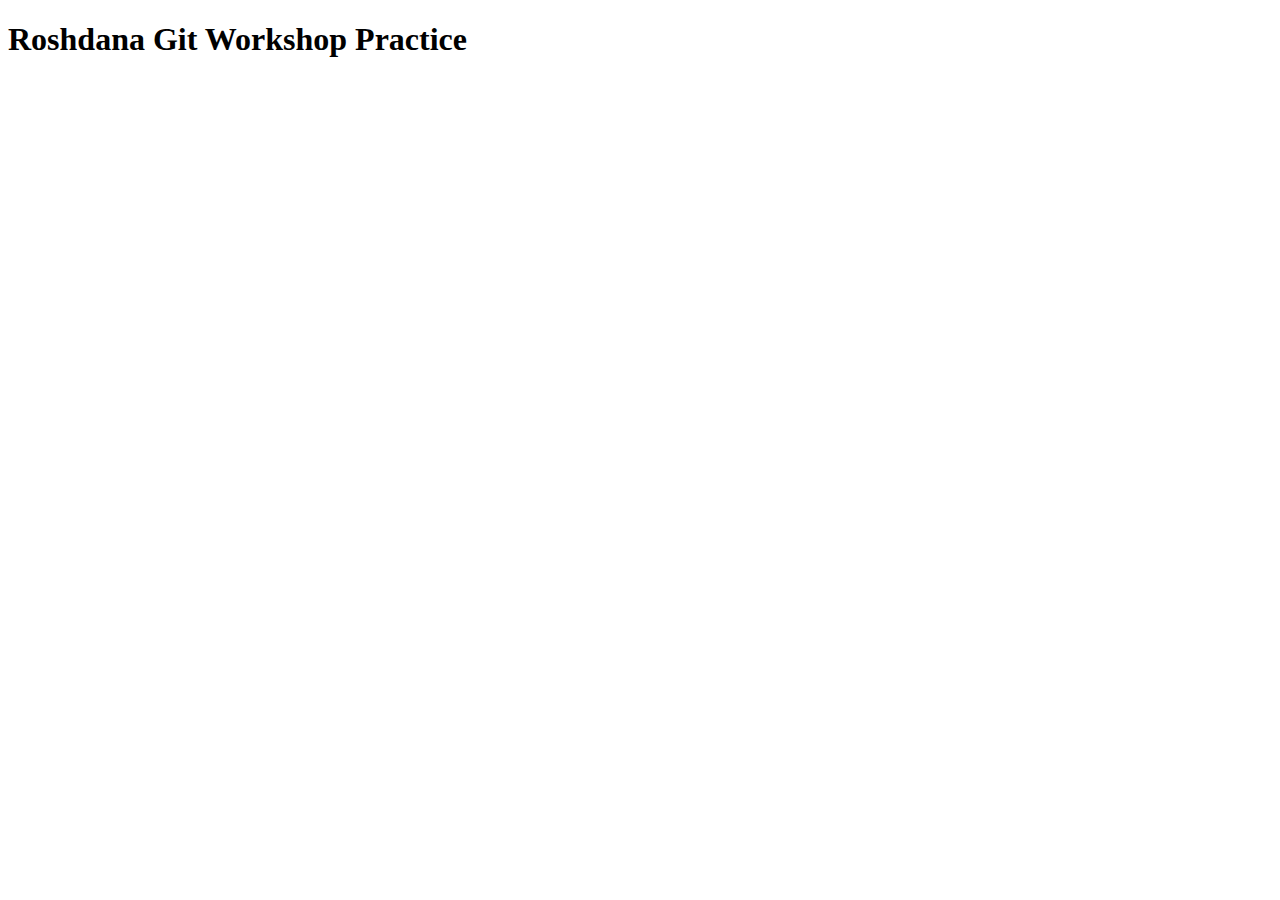
==== index.html @ 23259999 "Create HTML file" ====
<!DOCTYPE html>
<html lang="en">
<head>
    <meta charset="UTF-8">
    <meta http-equiv="X-UA-Compatible" content="IE=edge">
    <meta name="viewport" content="width=device-width, initial-scale=1.0">
    <title>Git Practice</title>
</head>
<body>
    <H1>Roshdana Git Workshop Practice</H1>
    
</body>
</html>
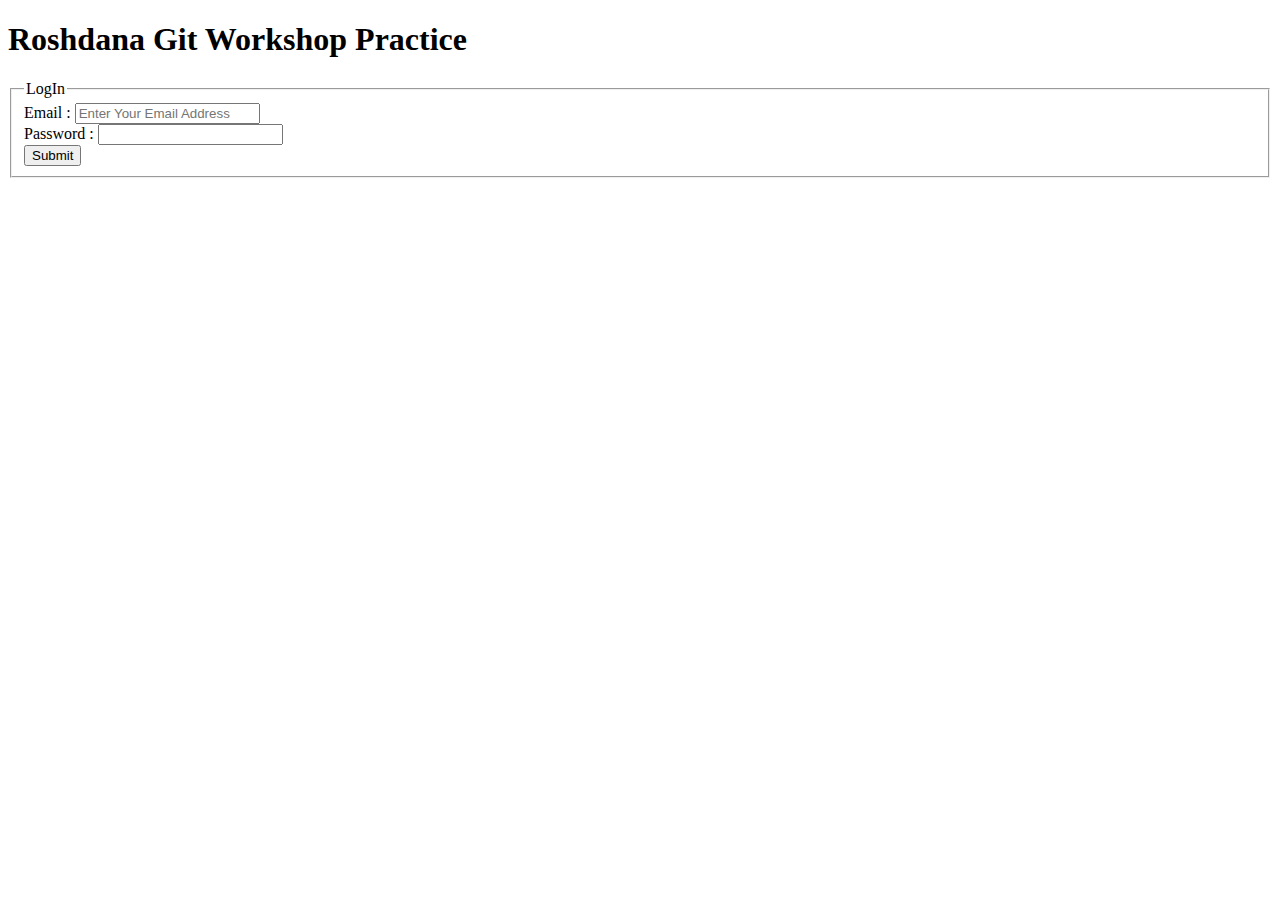
==== commit ec84922f: "create logIn form" ====
--- a/index.html
+++ b/index.html
@@ -5,9 +5,18 @@
     <meta http-equiv="X-UA-Compatible" content="IE=edge">
     <meta name="viewport" content="width=device-width, initial-scale=1.0">
     <title>Git Practice</title>
+    <link rel="stylesheet" href="style.css">
 </head>
 <body>
     <H1>Roshdana Git Workshop Practice</H1>
     
+    <form method="post">
+        <fieldset>
+            <legend>LogIn</legend>
+            Email : <input name="mail-box" type="email" placeholder="Enter Your Email Address" required> <br>
+            Password : <input name="password-box" type="password" required> <br>
+            <input type="submit" value="Submit">
+        </fieldset>
+    </form>
 </body>
 </html>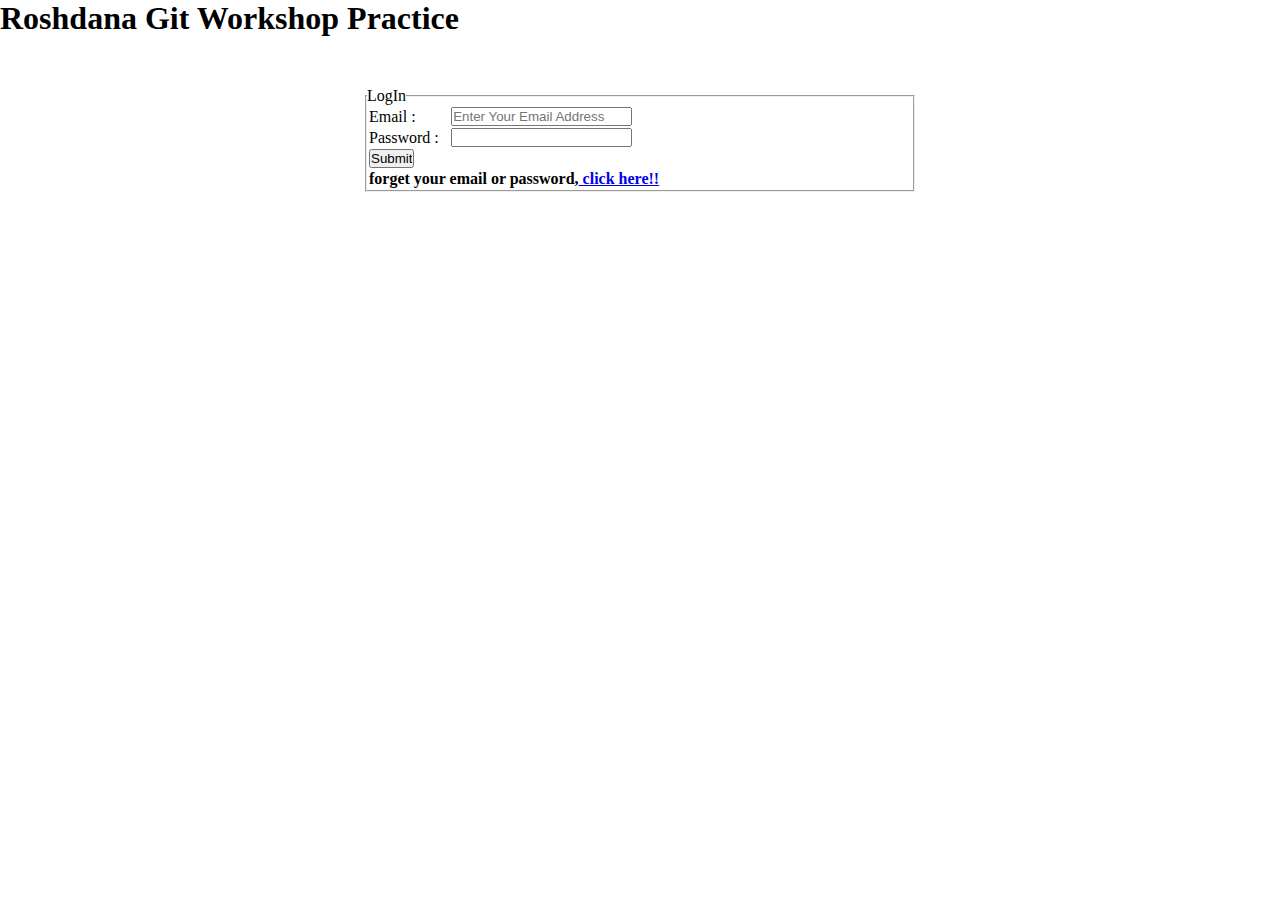
==== commit 4d62368f: "Editing form login" ====
--- a/index.html
+++ b/index.html
@@ -13,9 +13,22 @@
     <form method="post">
         <fieldset>
             <legend>LogIn</legend>
-            Email : <input name="mail-box" type="email" placeholder="Enter Your Email Address" required> <br>
-            Password : <input name="password-box" type="password" required> <br>
-            <input type="submit" value="Submit">
+            <table>
+                <tr>
+                    <td> <label for="mail-box">Email :</label></td>
+                    <td> <input id="mileBox" name="mail-box" type="email" placeholder="Enter Your Email Address" required> <br> </td>
+                </tr>
+                <tr>
+                    <td>Password :</td>
+                    <td> <input name="password-box" type="password" required> <br> </td>
+                </tr>
+                <tr>
+                    <td> <input type="submit" value="Submit"> </td>
+                </tr>
+                <tr>
+                    <th colspan="2">forget your email or password,<a href="#"> click here!! </a></th>
+                </tr>
+            </table>     
         </fieldset>
     </form>
 </body>
--- a/style.css
+++ b/style.css
@@ -0,0 +1,13 @@
+* {
+    margin: 0;
+    padding: 0;
+
+}
+
+form {
+    width: 550px;
+    height: 300px;
+    margin: auto;
+    margin-top: 50px;
+}
+
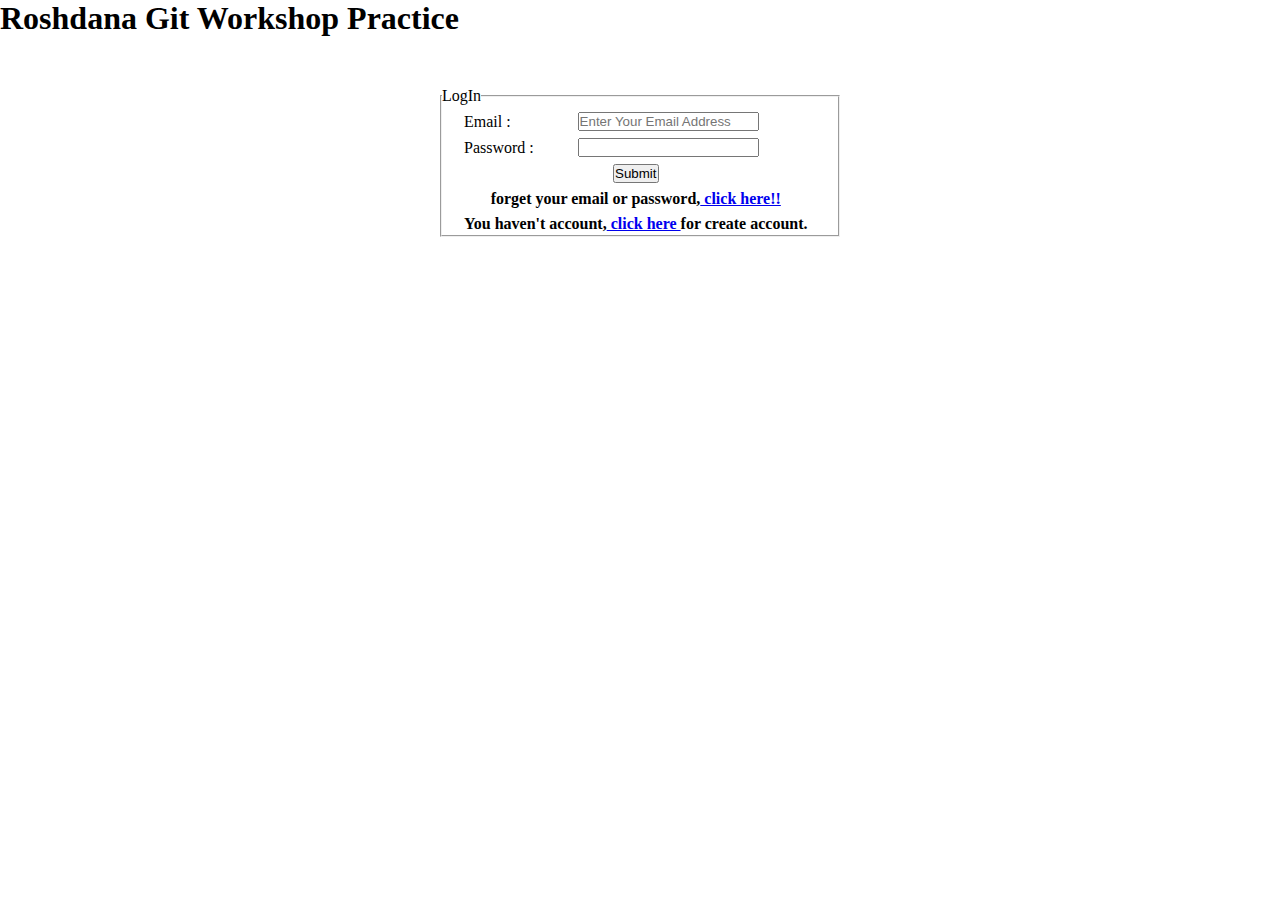
==== commit d4fbb73d: "Editing Styles and little change form(th and td editing)" ====
--- a/index.html
+++ b/index.html
@@ -23,10 +23,13 @@
                     <td> <input name="password-box" type="password" required> <br> </td>
                 </tr>
                 <tr>
-                    <td> <input type="submit" value="Submit"> </td>
+                    <td class = "td_btn" colspan="2"> <input class="btn" type="submit" value="Submit"> </td>
                 </tr>
                 <tr>
-                    <th colspan="2">forget your email or password,<a href="#"> click here!! </a></th>
+                    <th class="forget" colspan="2">forget your email or password,<a href="#"> click here!! </a></th>
+                </tr>
+                <tr>
+                    <th class="signup" colspan="2">You haven't account,<a href="#"> click here </a> for create account.</th>
                 </tr>
             </table>     
         </fieldset>
--- a/style.css
+++ b/style.css
@@ -5,9 +5,19 @@
 }
 
 form {
-    width: 550px;
+    width: 400px;
     height: 300px;
     margin: auto;
     margin-top: 50px;
 }
 
+
+
+td,th {
+    padding-left: 20px;
+    padding-top: 5px;
+}
+
+.td_btn,.forget , .signup {
+    text-align: center;
+}